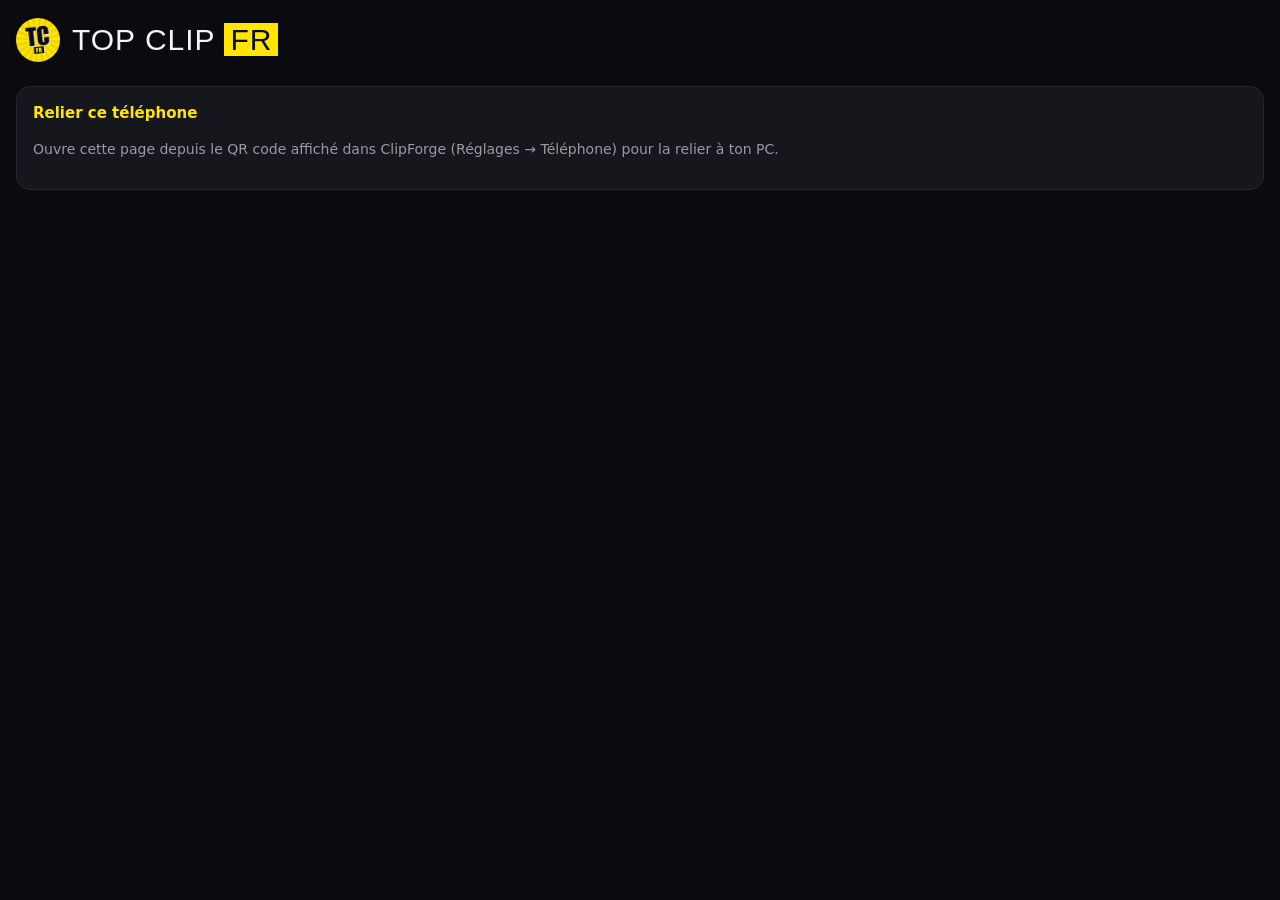
==== app.html @ cd3ff405 "Add files via upload" ====
<!doctype html>
<html lang="fr"><head><meta charset="utf-8">
<meta name="viewport" content="width=device-width,initial-scale=1,viewport-fit=cover">
<meta name="theme-color" content="#0B0B0F">
<link rel="manifest" href="manifest.webmanifest">
<link rel="apple-touch-icon" href="logo.png">
<title>TopClipFR</title>
<style>
:root{--bg:#0B0B0F;--card:#16161d;--line:#26262f;--fg:#f4f4f6;--mut:#9a9aa6;--y:#FFE600;--ok:#22c55e;--bad:#ef4444}
*{box-sizing:border-box;-webkit-tap-highlight-color:transparent}
body{margin:0;background:var(--bg);color:var(--fg);font:16px/1.45 "Segoe UI",system-ui,-apple-system,sans-serif;padding:env(safe-area-inset-top) 16px 40px}
header{display:flex;align-items:center;gap:12px;padding:18px 0 10px}
header img{width:44px;height:44px;border-radius:50%}
h1{font:400 30px/1 Impact,"Arial Black",sans-serif;margin:0;letter-spacing:1px}
h1 span{background:var(--y);color:var(--bg);padding:0 6px}
.card{background:var(--card);border:1px solid var(--line);border-radius:14px;padding:16px;margin:14px 0}
h2{font-size:15px;margin:0 0 10px;color:var(--y);text-transform:none}
textarea,input{width:100%;background:var(--bg);color:var(--fg);border:1px solid var(--line);border-radius:10px;padding:12px;font:inherit}
textarea{min-height:84px;resize:vertical}
button{font:inherit;font-weight:700;border:0;border-radius:10px;padding:13px 14px;cursor:pointer;width:100%}
.primary{background:var(--y);color:var(--bg);margin-top:10px}
.ghost{background:transparent;color:var(--fg);border:1px solid var(--line)}
.row{display:grid;grid-template-columns:1fr 1fr;gap:10px}
.switch{display:flex;align-items:center;justify-content:space-between;gap:12px}
.switch small{color:var(--mut);display:block}
.tg{position:relative;width:52px;height:30px;flex:none}
.tg input{opacity:0;width:0;height:0}
.tg i{position:absolute;inset:0;background:var(--line);border-radius:30px;transition:.2s}
.tg i:before{content:"";position:absolute;width:24px;height:24px;left:3px;top:3px;background:#fff;border-radius:50%;transition:.2s}
.tg input:checked+i{background:var(--y)}
.tg input:checked+i:before{transform:translateX(22px);background:var(--bg)}
.msg{border-top:1px solid var(--line);padding:10px 0}
.msg:first-child{border-top:0}
.msg b{display:block}
.msg p{margin:2px 0 0;color:var(--mut);white-space:pre-line;font-size:14px}
.msg time{font-size:12px;color:var(--mut)}
.toast{position:fixed;left:16px;right:16px;bottom:20px;background:var(--fg);color:var(--bg);padding:12px 14px;border-radius:10px;font-weight:600;opacity:0;transform:translateY(10px);transition:.25s;pointer-events:none}
.toast.on{opacity:1;transform:none}
.mut{color:var(--mut);font-size:14px}
a{color:var(--y)}
#setup{display:none}
</style></head><body>
<header><img src="logo.png" alt=""><h1>TOP CLIP <span>FR</span></h1></header>

<div id="setup" class="card"><h2>Relier ce téléphone</h2>
  <p class="mut">Ouvre cette page depuis le QR code affiché dans ClipForge (Réglages → Téléphone) pour la relier à ton PC.</p></div>

<div id="main">
  <div class="card"><h2>Envoyer une vidéo à clipper</h2>
    <textarea id="link" placeholder="Colle un lien YouTube ou Twitch (un ou plusieurs)"></textarea>
    <button class="primary" id="send">Envoyer au PC</button>
    <p class="mut">Astuce : dans l'app YouTube, <b>Partager → TopClipFR</b> envoie la vidéo directement. Le PC la récupère à son prochain réveil et crée les clips pendant les heures creuses.</p></div>

  <div class="card"><h2>Automatique</h2>
    <div class="switch"><div>Réveil mercredi et samedi à 15 h<small>Le PC vérifie tes chaînes ; s'il n'y a rien de nouveau, il se rendort et te prévient.</small></div>
      <label class="tg"><input type="checkbox" id="verif" checked><i></i></label></div></div>

  <div class="card"><h2>Commandes</h2>
    <div class="row"><button class="ghost" data-cmd="statut">Statut</button><button class="ghost" data-cmd="maintenant">Traiter maintenant</button></div>
    <p class="mut">« Traiter maintenant » ignore les heures creuses pour les 6 prochaines heures. Les commandes s'appliquent dès que le PC est réveillé (il passe au moins toutes les 10 h).</p></div>

  <div class="card"><h2>Notifications du PC</h2>
    <div id="msgs" class="mut">Chargement…</div>
    <button class="ghost" id="ntfy" style="margin-top:10px">Recevoir les notifications (app ntfy)</button>
    <p class="mut">Installe l'app gratuite <b>ntfy</b> (Play Store / App Store), puis touche ce bouton pour t'abonner : tu seras prévenu même app fermée.</p></div>
</div>
<div class="toast" id="toast"></div>

<script>
const $ = (s) => document.querySelector(s);
const toast = (t) => { const e = $("#toast"); e.textContent = t; e.classList.add("on"); clearTimeout(e._t); e._t = setTimeout(() => e.classList.remove("on"), 3200); };
const store = { get(k) { try { return localStorage.getItem(k); } catch { return null; } }, set(k, v) { try { localStorage.setItem(k, v); } catch {} } };

// le secret arrive dans le # (jamais envoyé au site), puis reste uniquement sur ce téléphone
const h = new URLSearchParams(location.hash.slice(1));
if (h.get("k")) { store.set("cf_topic", h.get("k")); store.set("cf_server", h.get("s") || "https://ntfy.sh"); history.replaceState(null, "", location.pathname); }
const TOPIC = store.get("cf_topic"), SERVER = (store.get("cf_server") || "https://ntfy.sh").replace(/\/$/, "");
if (!TOPIC) { $("#setup").style.display = "block"; $("#main").style.display = "none"; }

async function send(text) {
  const r = await fetch(`${SERVER}/${TOPIC}-cmd`, { method: "POST", body: text });
  if (!r.ok) throw new Error("Envoi impossible (" + r.status + ")");
}
async function sendUi(text, ok) {
  try { await send(text); toast(ok); setTimeout(loadMsgs, 1500); } catch (e) { toast(e.message); }
}

$("#send").onclick = () => {
  const v = $("#link").value.trim();
  if (!/https?:\/\//.test(v)) return toast("Colle un lien YouTube ou Twitch");
  sendUi(v, "Envoyé : le PC le traitera à son prochain réveil"); $("#link").value = "";
};
document.querySelectorAll("[data-cmd]").forEach((b) => b.onclick = () => sendUi(b.dataset.cmd, "Commande envoyée"));
const verif = $("#verif");
verif.checked = store.get("cf_verif") !== "off";
verif.onchange = () => { store.set("cf_verif", verif.checked ? "on" : "off"); sendUi(verif.checked ? "verif on" : "verif off", verif.checked ? "Réveils mer./sam. activés" : "Réveils mer./sam. désactivés"); };
$("#ntfy").onclick = () => { location.href = `ntfy://${SERVER.replace(/^https?:\/\//, "")}/${TOPIC}`; };

// partage depuis YouTube (app installée) : le lien arrive dans l'adresse
const q = new URLSearchParams(location.search);
const shared = [q.get("url"), q.get("text"), q.get("title")].filter(Boolean).join(" ");
if (TOPIC && /https?:\/\//.test(shared)) {
  const link = shared.match(/https?:\/\/\S+/)[0];
  history.replaceState(null, "", location.pathname);
  sendUi(link, "Vidéo envoyée au PC");
}

const fmt = (t) => new Date(t * 1000).toLocaleString("fr-FR", { weekday: "short", day: "2-digit", month: "2-digit", hour: "2-digit", minute: "2-digit" });
const esc = (s) => String(s || "").replace(/[&<>"]/g, (c) => ({ "&": "&amp;", "<": "&lt;", ">": "&gt;", '"': "&quot;" }[c]));
async function loadMsgs() {
  if (!TOPIC) return;
  try {
    const r = await fetch(`${SERVER}/${TOPIC}/json?poll=1&since=12h`);
    const list = (await r.text()).split("\n").filter(Boolean).map((l) => JSON.parse(l)).filter((m) => m.event === "message").reverse().slice(0, 15);
    $("#msgs").innerHTML = list.length ? list.map((m) => `<div class="msg"><b>${esc(m.title || "ClipForge")}</b><p>${esc(m.message)}</p><time>${fmt(m.time)}</time></div>`).join("")
      : "Aucune notification ces 12 dernières heures.";
  } catch { $("#msgs").textContent = "Pas de connexion au relais."; }
}
loadMsgs();
if (TOPIC && window.EventSource) { const es = new EventSource(`${SERVER}/${TOPIC}/sse`); es.onmessage = () => loadMsgs(); }
if ("serviceWorker" in navigator) navigator.serviceWorker.register("sw.js").catch(() => {});
</script>
</body></html>
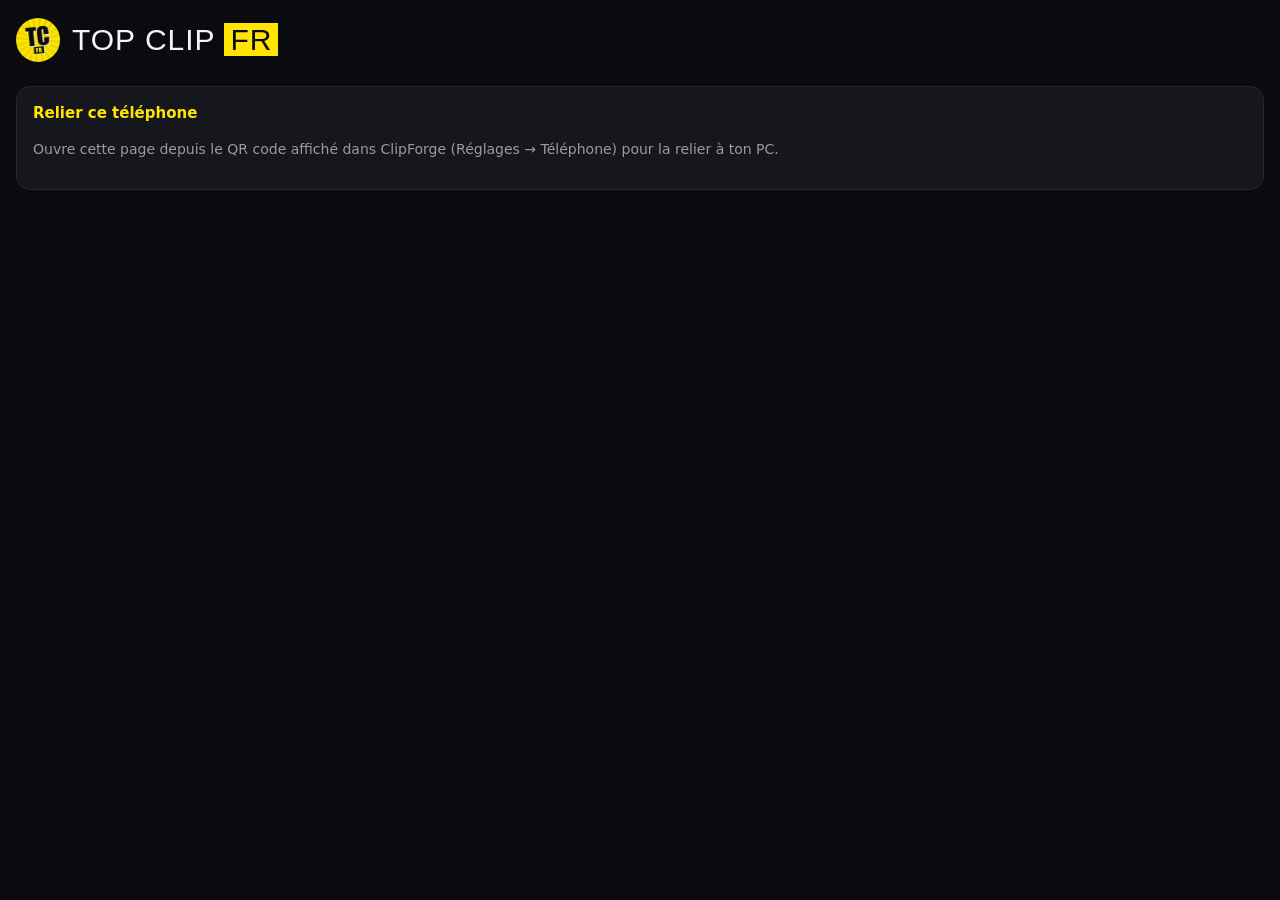
==== commit 3fdd98cb: "Add files via upload" ====
--- a/app.html
+++ b/app.html
@@ -49,15 +49,15 @@
   <div class="card"><h2>Envoyer une vidéo à clipper</h2>
     <textarea id="link" placeholder="Colle un lien YouTube ou Twitch (un ou plusieurs)"></textarea>
     <button class="primary" id="send">Envoyer au PC</button>
-    <p class="mut">Astuce : dans l'app YouTube, <b>Partager → TopClipFR</b> envoie la vidéo directement. Le PC la récupère à son prochain réveil et crée les clips pendant les heures creuses.</p></div>
+    <p class="mut">Astuce : dans l'app YouTube, <b>Partager → TopClipFR</b> envoie la vidéo directement. Le PC la récupère à son prochain rallumage, crée les clips et les programme.</p></div>
 
   <div class="card"><h2>Automatique</h2>
     <div class="switch"><div>Réveil mercredi et samedi à 15 h<small>Le PC vérifie tes chaînes ; s'il n'y a rien de nouveau, il se rendort et te prévient.</small></div>
       <label class="tg"><input type="checkbox" id="verif" checked><i></i></label></div></div>
 
   <div class="card"><h2>Commandes</h2>
-    <div class="row"><button class="ghost" data-cmd="statut">Statut</button><button class="ghost" data-cmd="maintenant">Traiter maintenant</button></div>
-    <p class="mut">« Traiter maintenant » ignore les heures creuses pour les 6 prochaines heures. Les commandes s'appliquent dès que le PC est réveillé (il passe au moins toutes les 10 h).</p></div>
+    <button class="ghost" data-cmd="statut">Statut du PC</button>
+    <p class="mut">Les commandes s'appliquent dès que le PC est rallumé (il passe au moins toutes les 10 h).</p></div>
 
   <div class="card"><h2>Notifications du PC</h2>
     <div id="msgs" class="mut">Chargement…</div>
